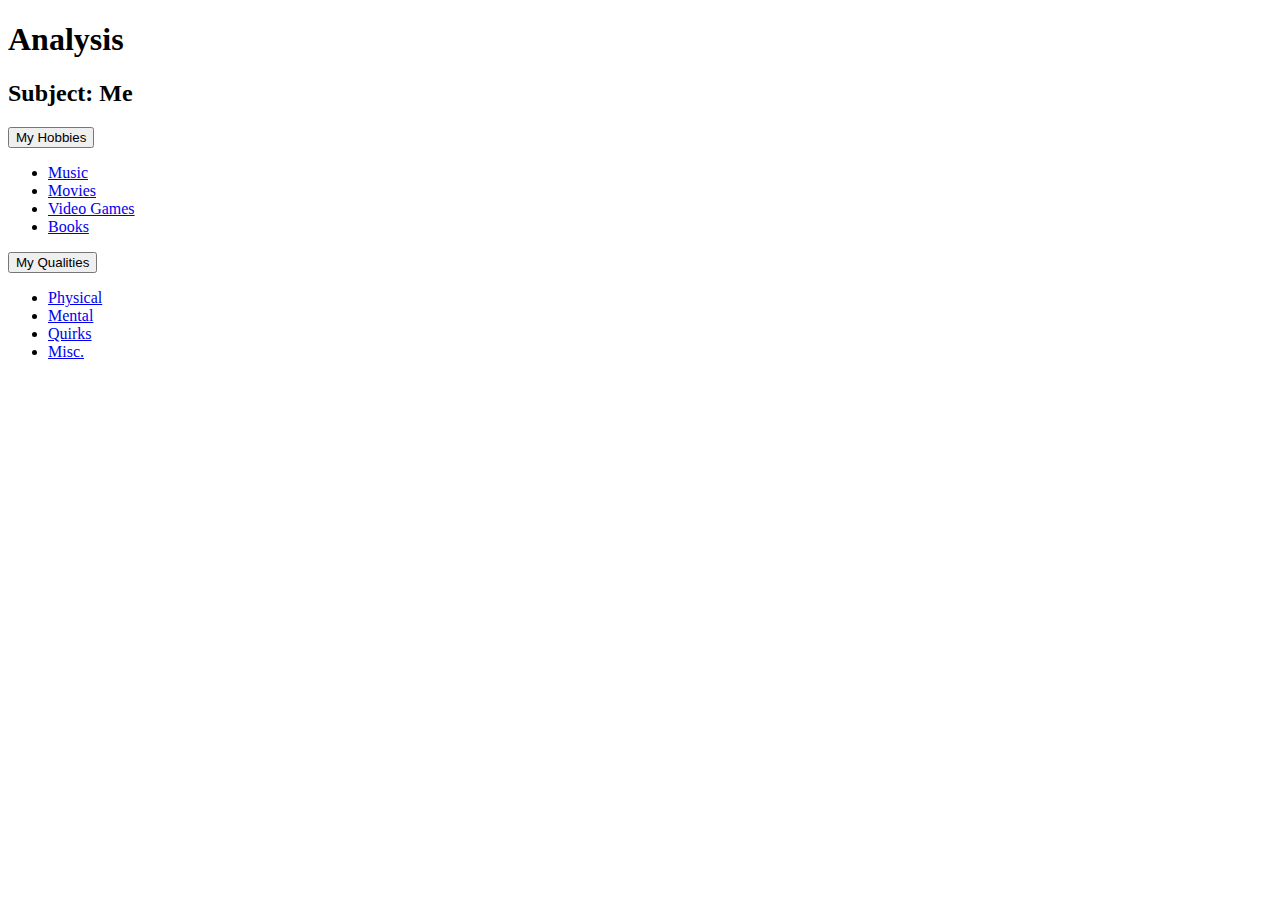
==== Homepage.html @ c7960076 "homepage update" ====
<!DOCTYPE html>
<html>
 <head>
  <title>One Man's Psyche</title>
  <link rel="stylesheet" href="stylesheet.css" type="text/css">
 </head>

 <body>
  <h1>Analysis</h1>
  <h2>Subject: Me</h2>
  <div class="dropdown">
   <button onclick="myFunction" class="dropbtn">My Hobbies</button>
   <div id="myDropdown" class="dropdown-content">
    <ul>
     <li><a href="playlist">Music</a></li>
     <li><a href="theater">Movies</a></li>
     <li><a href="collection">Video Games</a></li>
     <li><a href="library">Books</a></li>
    </ul>
   </div>
  </div>
  
  <div class="dropdown">
   <button onclick="myFunction" class="dropbtn">My Qualities</button>
   <div id="myDropdown" class="dropdown-content">
    <ul>
     <li><a href="physique">Physical</a></li>
     <li><a href="mentality">Mental</a></li>
     <li><a href="quirks">Quirks</a></li>
     <li><a href="misc">Misc.</a></li>
    </ul>
   </div>
  </div>
 

 </body>
</html>
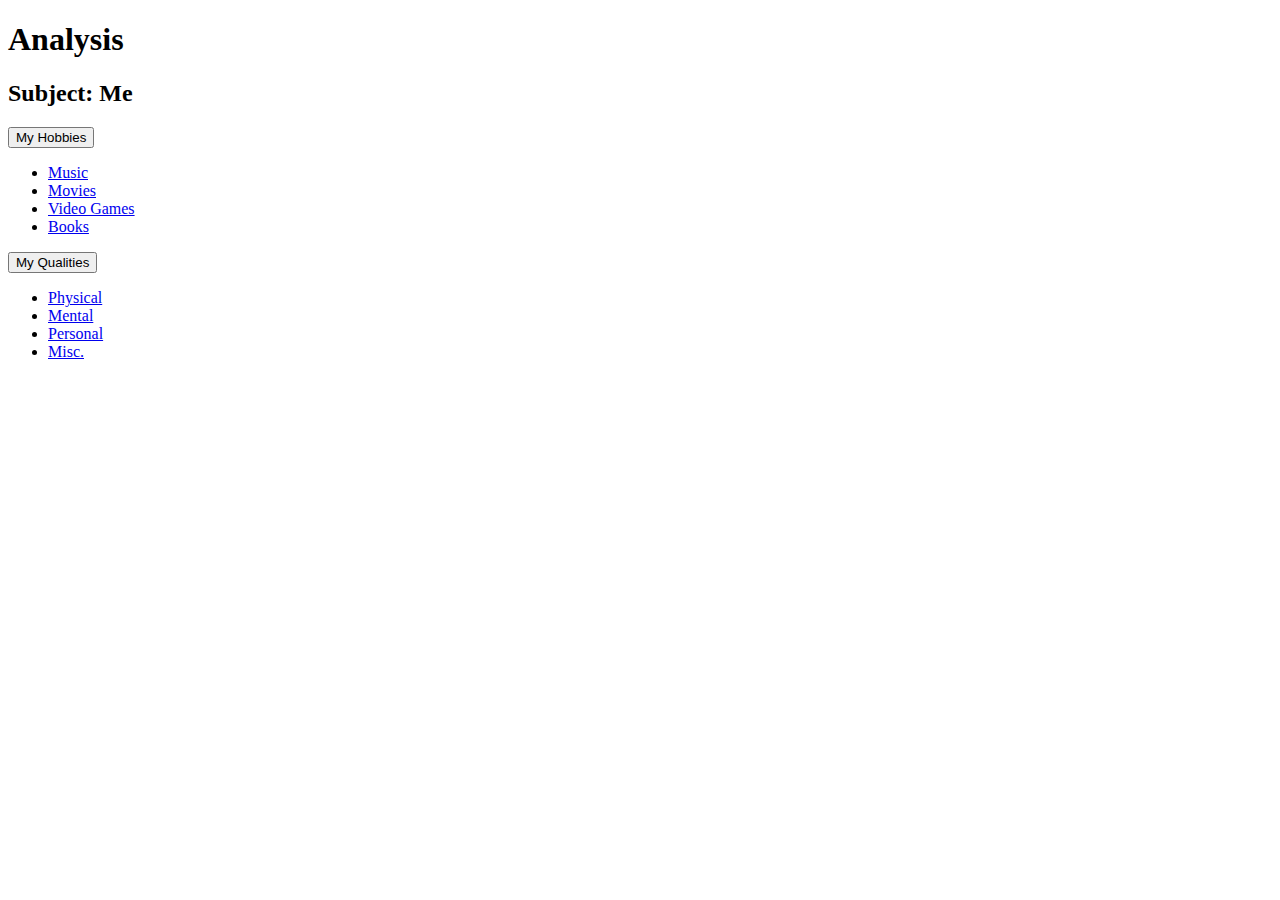
==== commit 9630da21: "homepage 2.0" ====
--- a/Homepage.html
+++ b/Homepage.html
@@ -26,7 +26,7 @@
     <ul>
      <li><a href="physique">Physical</a></li>
      <li><a href="mentality">Mental</a></li>
-     <li><a href="quirks">Quirks</a></li>
+     <li><a href="personality">Personal</a></li>
      <li><a href="misc">Misc.</a></li>
     </ul>
    </div>
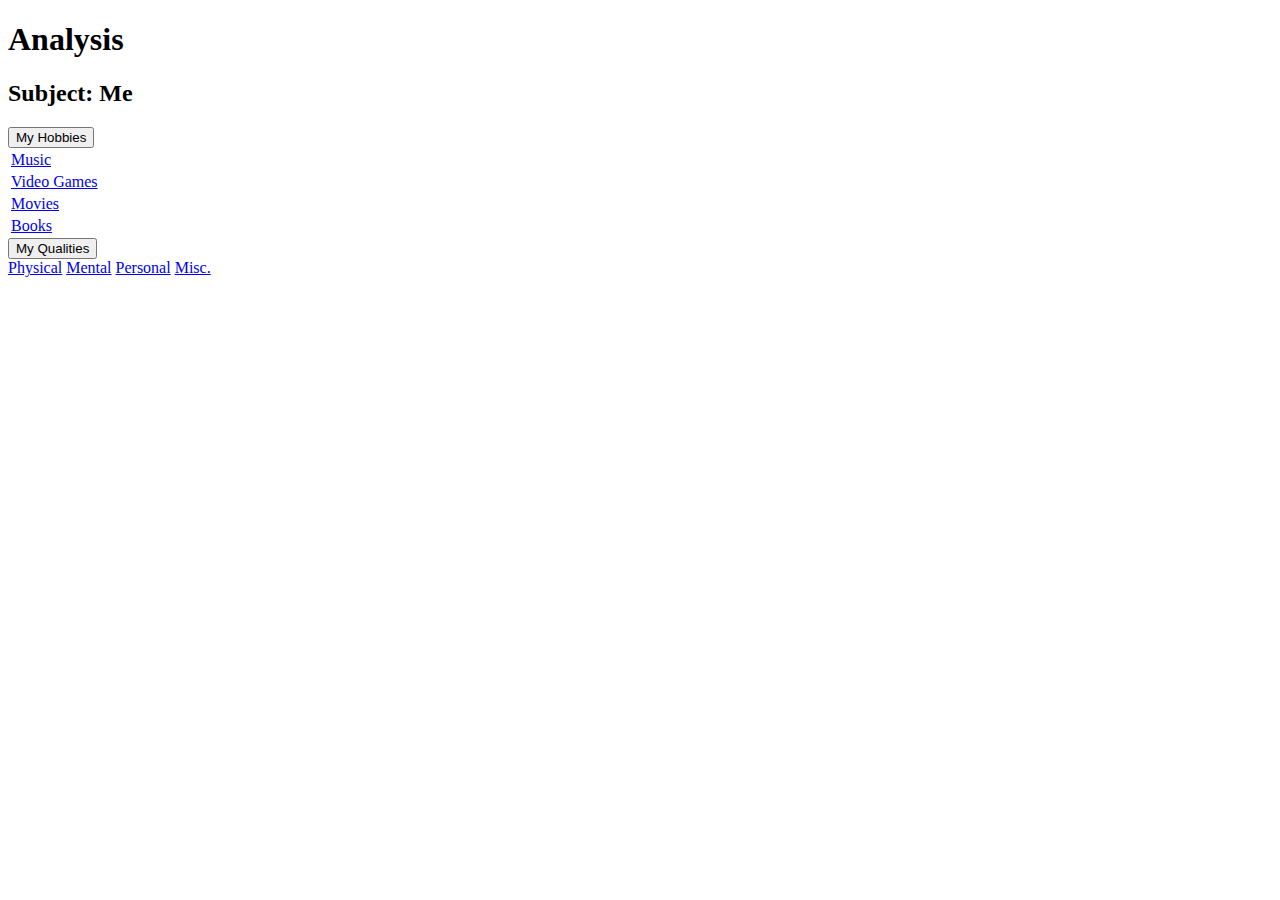
==== commit a7f22a08: "first table" ====
--- a/Homepage.html
+++ b/Homepage.html
@@ -11,27 +11,31 @@
   <div class="dropdown">
    <button onclick="myFunction" class="dropbtn">My Hobbies</button>
    <div id="myDropdown" class="dropdown-content">
-    <ul>
-     <li><a href="playlist">Music</a></li>
-     <li><a href="theater">Movies</a></li>
-     <li><a href="collection">Video Games</a></li>
-     <li><a href="library">Books</a></li>
-    </ul>
+   <table>
+    <tr>
+     <td><a href="playlist">Music</a></td>
+    </tr>
+    <tr>
+     <td><a href="collection">Video Games</a></td>
+    </tr>
+    <tr>
+     <td><a href="theater">Movies</a></td>
+    </tr>
+    <tr>
+     <td><a href="library">Books</a></td>
+    </tr>
+   </table>
    </div>
   </div>
   
   <div class="dropdown">
    <button onclick="myFunction" class="dropbtn">My Qualities</button>
-   <div id="myDropdown" class="dropdown-content">
-    <ul>
-     <li><a href="physique">Physical</a></li>
-     <li><a href="mentality">Mental</a></li>
-     <li><a href="personality">Personal</a></li>
-     <li><a href="misc">Misc.</a></li>
-    </ul>
+   <div id="mydropdown" class="dropdown-content">
+    <a href="physique">Physical</a>
+    <a href="mentality">Mental</a>
+    <a href="personality">Personal</a>
+    <a href="misc">Misc.</a>
    </div>
   </div>
- 
-
  </body>
 </html>